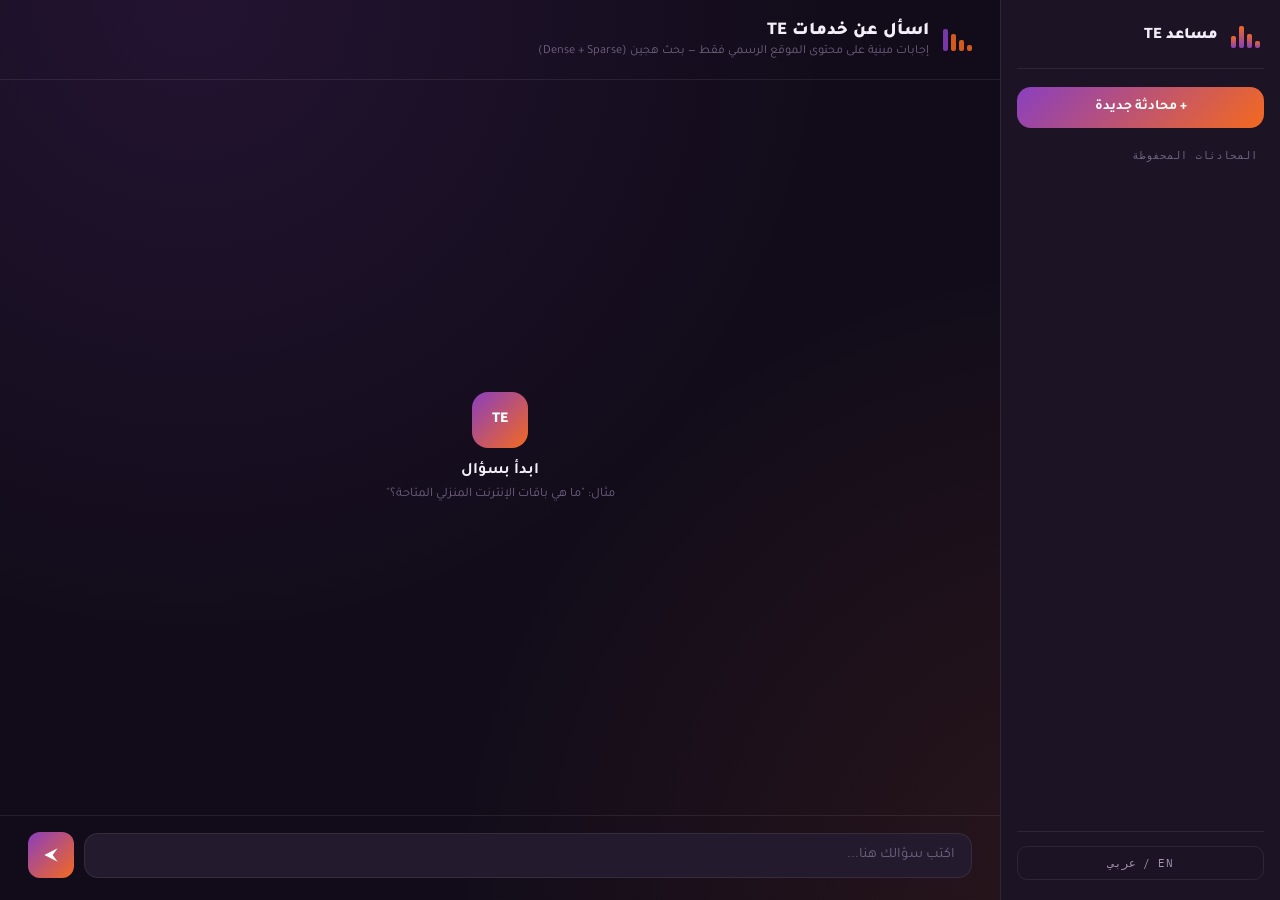
==== index.html @ ca39cd68 "Add files via upload" ====
<!DOCTYPE html>
<html lang="ar" dir="rtl">
<head>
<meta charset="UTF-8">
<meta name="viewport" content="width=device-width, initial-scale=1.0">
<title>مساعد TE.eg الذكي</title>
<link rel="preconnect" href="https://fonts.googleapis.com">
<link href="https://fonts.googleapis.com/css2?family=Tajawal:wght@400;500;700;900&family=IBM+Plex+Mono:wght@400;500&display=swap" rel="stylesheet">
<link rel="stylesheet" href="style.css">
</head>
<body>

<div class="app">

  <aside class="sidebar" id="sidebar">
    <div class="brand">
      <div class="brand-mark" aria-hidden="true">
        <span></span><span></span><span></span><span></span>
      </div>
      <div class="brand-text">
        <strong>مساعد TE</strong>
      </div>
    </div>

    <button class="new-chat-btn" id="newChatBtn">
      <span>+ محادثة جديدة</span>
    </button>

    <div class="sessions-label">المحادثات المحفوظة</div>
    <div class="sessions-list" id="sessionsList">
      <!-- session items injected here -->
    </div>

    <div class="sidebar-footer">
      <button class="lang-toggle" id="langToggle" title="Switch language / تبديل اللغة">EN / عربي</button>
    </div>
  </aside>

  <main class="chat-pane">

    <header class="chat-header">
      <div class="signal-bars" aria-hidden="true">
        <i></i><i></i><i></i><i></i>
      </div>
      <div class="header-text">
        <h1 id="headerTitle">اسأل عن خدمات TE</h1>
        <p id="headerSub">إجابات مبنية على محتوى الموقع الرسمي فقط — بحث هجين (Dense + Sparse)</p>
      </div>
    </header>

    <div class="messages" id="messages">
      <div class="empty-state" id="emptyState">
        <div class="empty-mark">TE</div>
        <h2 id="emptyTitle">ابدأ بسؤال</h2>
        <p id="emptySub">مثال: "ما هي باقات الإنترنت المنزلي المتاحة؟"</p>
      </div>
    </div>

    <form class="composer" id="composerForm">
      <textarea id="messageInput" rows="1" placeholder="اكتب سؤالك هنا..." autocomplete="off"></textarea>
      <button type="submit" id="sendBtn" aria-label="إرسال">
        <svg viewBox="0 0 24 24" width="20" height="20"><path d="M4 12l16-8-6 8 6 8-16-8z" fill="currentColor"/></svg>
      </button>
    </form>

  </main>

</div>

<script src="script.js"></script>
</body>
</html>
---- style.css ----
:root {
  --bg: #120C1A;
  --surface: #1C1424;
  --surface-2: #241A2E;
  --border: rgba(255,255,255,0.08);
  --purple: #8A3FBF;
  --purple-dim: #5A2C7A;
  --orange: #F4691F;
  --orange-dim: #C8511A;
  --text: #F3EEF7;
  --text-muted: #A796B3;
  --text-faint: #6F6180;
  --radius: 14px;
  --font-display: 'Tajawal', sans-serif;
  --font-mono: 'IBM Plex Mono', monospace;
}

* { box-sizing: border-box; }

html, body {
  height: 100%;
  margin: 0;
  background: var(--bg);
  color: var(--text);
  font-family: var(--font-display);
}

body {
  background-image:
    radial-gradient(circle at 15% 0%, rgba(138,63,191,0.14), transparent 45%),
    radial-gradient(circle at 85% 100%, rgba(244,105,31,0.10), transparent 45%);
}

.app {
  display: flex;
  height: 100vh;
  overflow: hidden;
}

/* ---------- Sidebar ---------- */
.sidebar {
  width: 280px;
  flex-shrink: 0;
  background: var(--surface);
  border-inline-end: 1px solid var(--border);
  display: flex;
  flex-direction: column;
  padding: 20px 16px;
}

.brand {
  display: flex;
  align-items: center;
  gap: 12px;
  padding: 4px 4px 20px;
  border-bottom: 1px solid var(--border);
  margin-bottom: 18px;
}

.brand-mark {
  display: flex;
  align-items: flex-end;
  gap: 3px;
  width: 30px;
  height: 24px;
}
.brand-mark span {
  display: block;
  width: 5px;
  background: linear-gradient(180deg, var(--orange), var(--purple));
  border-radius: 2px;
  animation: pulse 2.2s ease-in-out infinite;
}
.brand-mark span:nth-child(1) { height: 30%; animation-delay: 0s; }
.brand-mark span:nth-child(2) { height: 60%; animation-delay: .2s; }
.brand-mark span:nth-child(3) { height: 90%; animation-delay: .4s; }
.brand-mark span:nth-child(4) { height: 50%; animation-delay: .6s; }
@keyframes pulse {
  0%, 100% { opacity: .5; transform: scaleY(0.85); }
  50% { opacity: 1; transform: scaleY(1); }
}

.brand-text { display: flex; flex-direction: column; line-height: 1.3; }
.brand-text strong { font-size: 16px; font-weight: 900; }
.brand-text small { font-family: var(--font-mono); font-size: 10.5px; color: var(--text-faint); letter-spacing: .03em; }

.new-chat-btn {
  background: linear-gradient(135deg, var(--purple), var(--orange));
  color: #fff;
  border: none;
  border-radius: var(--radius);
  padding: 12px 14px;
  font-family: var(--font-display);
  font-weight: 700;
  font-size: 14px;
  cursor: pointer;
  transition: filter .15s, transform .15s;
}
.new-chat-btn:hover { filter: brightness(1.1); transform: translateY(-1px); }
.new-chat-btn:active { transform: translateY(0); }

.sessions-label {
  font-family: var(--font-mono);
  font-size: 10.5px;
  letter-spacing: .06em;
  color: var(--text-faint);
  margin: 20px 6px 8px;
}

.sessions-list {
  flex: 1;
  overflow-y: auto;
  display: flex;
  flex-direction: column;
  gap: 4px;
}

.session-item {
  padding: 10px 12px;
  border-radius: 10px;
  font-size: 13px;
  color: var(--text-muted);
  cursor: pointer;
  border: 1px solid transparent;
  display: flex;
  align-items: center;
  justify-content: space-between;
  gap: 6px;
}
.session-label {
  overflow: hidden;
  text-overflow: ellipsis;
  white-space: nowrap;
  flex: 1;
  min-width: 0;
}
.session-item:hover { background: var(--surface-2); color: var(--text); }
.session-item.active {
  background: var(--surface-2);
  border-color: var(--purple-dim);
  color: var(--text);
}
.session-delete {
  flex-shrink: 0;
  width: 20px; height: 20px;
  border: none;
  background: transparent;
  color: var(--text-faint);
  border-radius: 6px;
  font-size: 15px;
  line-height: 1;
  cursor: pointer;
  display: flex;
  align-items: center;
  justify-content: center;
  opacity: 0;
  transition: opacity .12s, color .12s, background .12s;
}
.session-item:hover .session-delete { opacity: 1; }
.session-delete:hover { color: #fff; background: var(--orange-dim); }

.sidebar-footer {
  border-top: 1px solid var(--border);
  padding-top: 14px;
  margin-top: 10px;
}
.lang-toggle {
  width: 100%;
  background: transparent;
  color: var(--text-muted);
  border: 1px solid var(--border);
  border-radius: 10px;
  padding: 9px;
  font-family: var(--font-mono);
  font-size: 11px;
  letter-spacing: .04em;
  cursor: pointer;
}
.lang-toggle:hover { color: var(--text); border-color: var(--purple-dim); }

/* ---------- Chat pane ---------- */
.chat-pane {
  flex: 1;
  display: flex;
  flex-direction: column;
  min-width: 0;
}

.chat-header {
  display: flex;
  align-items: center;
  gap: 14px;
  padding: 20px 28px;
  border-bottom: 1px solid var(--border);
}

.signal-bars {
  display: flex;
  align-items: flex-end;
  gap: 3px;
  height: 22px;
}
.signal-bars i {
  display: block;
  width: 5px;
  background: var(--orange);
  border-radius: 2px;
  opacity: .85;
}
.signal-bars i:nth-child(1) { height: 25%; }
.signal-bars i:nth-child(2) { height: 50%; }
.signal-bars i:nth-child(3) { height: 75%; }
.signal-bars i:nth-child(4) { height: 100%; background: var(--purple); }

.header-text h1 { margin: 0; font-size: 18px; font-weight: 900; }
.header-text p { margin: 2px 0 0; font-size: 12.5px; color: var(--text-faint); }

.messages {
  flex: 1;
  overflow-y: auto;
  padding: 24px 28px;
  display: flex;
  flex-direction: column;
  gap: 18px;
}

.empty-state {
  margin: auto;
  text-align: center;
  color: var(--text-faint);
}
.empty-mark {
  width: 56px; height: 56px;
  margin: 0 auto 14px;
  border-radius: 16px;
  background: linear-gradient(135deg, var(--purple), var(--orange));
  display: flex; align-items: center; justify-content: center;
  font-weight: 900; font-size: 15px; color: #fff;
}
.empty-state h2 { color: var(--text); font-size: 16px; margin: 0 0 6px; }
.empty-state p { font-size: 13px; margin: 0; }

.msg {
  max-width: 72%;
  padding: 13px 16px;
  border-radius: var(--radius);
  font-size: 14.5px;
  line-height: 1.65;
  white-space: pre-wrap;
  word-wrap: break-word;
}
.msg.user {
  align-self: flex-start;
  background: linear-gradient(135deg, var(--orange-dim), var(--orange));
  color: #fff;
  border-end-end-radius: 4px;
}
.msg.assistant {
  align-self: flex-end;
  background: var(--surface-2);
  border: 1px solid var(--border);
  border-inline-start: 3px solid var(--purple);
  color: var(--text);
  border-end-start-radius: 4px;
}
.msg.thinking { color: var(--text-faint); font-style: italic; }

/* rendered markdown inside assistant bubbles */
.msg.assistant p { margin: 0 0 10px; }
.msg.assistant p:last-child { margin-bottom: 0; }
.msg.assistant ul, .msg.assistant ol {
  margin: 8px 0;
  padding-inline-start: 22px;
}
.msg.assistant li { margin-bottom: 4px; }
.msg.assistant strong { color: var(--orange); font-weight: 700; }
.msg.assistant code {
  background: var(--surface);
  border: 1px solid var(--border);
  border-radius: 4px;
  padding: 1px 5px;
  font-family: var(--font-mono);
  font-size: 0.9em;
}
.msg.assistant a { color: var(--purple); text-decoration: underline; }
.msg.assistant a:hover { color: var(--orange); }

.sources {
  align-self: flex-end;
  max-width: 72%;
  display: flex;
  flex-wrap: wrap;
  gap: 6px;
  margin-top: -10px;
}
.source-chip {
  font-family: var(--font-mono);
  font-size: 10.5px;
  color: var(--text-faint);
  background: var(--surface);
  border: 1px solid var(--border);
  border-radius: 20px;
  padding: 4px 10px;
  text-decoration: none;
  max-width: 220px;
  overflow: hidden;
  text-overflow: ellipsis;
  white-space: nowrap;
}
.source-chip:hover { color: var(--orange); border-color: var(--orange-dim); }

.composer {
  display: flex;
  align-items: flex-end;
  gap: 10px;
  padding: 16px 28px 22px;
  border-top: 1px solid var(--border);
}
.composer textarea {
  flex: 1;
  resize: none;
  max-height: 140px;
  background: var(--surface-2);
  border: 1px solid var(--border);
  border-radius: var(--radius);
  color: var(--text);
  font-family: var(--font-display);
  font-size: 14.5px;
  padding: 13px 16px;
  outline: none;
}
.composer textarea:focus { border-color: var(--purple-dim); }
.composer textarea::placeholder { color: var(--text-faint); }

.composer button {
  width: 46px; height: 46px;
  flex-shrink: 0;
  border: none;
  border-radius: 12px;
  background: linear-gradient(135deg, var(--purple), var(--orange));
  color: #fff;
  cursor: pointer;
  display: flex; align-items: center; justify-content: center;
  transition: transform .15s, filter .15s;
}
.composer button:hover { filter: brightness(1.1); transform: translateY(-1px); }
.composer button:disabled { opacity: .5; cursor: default; transform: none; }

/* ---------- LTR mode ---------- */
body.ltr { direction: ltr; }
body.ltr .sidebar { border-inline-end: 1px solid var(--border); }

/* ---------- Scrollbars ---------- */
.messages::-webkit-scrollbar, .sessions-list::-webkit-scrollbar { width: 6px; }
.messages::-webkit-scrollbar-thumb, .sessions-list::-webkit-scrollbar-thumb {
  background: var(--surface-2); border-radius: 3px;
}

/* ---------- Responsive ---------- */
@media (max-width: 820px) {
  .sidebar { position: fixed; inset-inline-start: 0; top: 0; bottom: 0; z-index: 20;
    transform: translateX(-100%); transition: transform .2s; }
  body.ltr .sidebar { transform: translateX(-100%); }
  .sidebar.open { transform: translateX(0); }
  .msg, .sources { max-width: 88%; }
  .chat-header { padding: 16px; }
  .messages, .composer { padding-inline: 16px; }
}

/* ---------- Reduced motion ---------- */
@media (prefers-reduced-motion: reduce) {
  .brand-mark span { animation: none; }
}

/* ---------- Focus visibility ---------- */
button:focus-visible, textarea:focus-visible, .session-item:focus-visible {
  outline: 2px solid var(--orange);
  outline-offset: 2px;
}
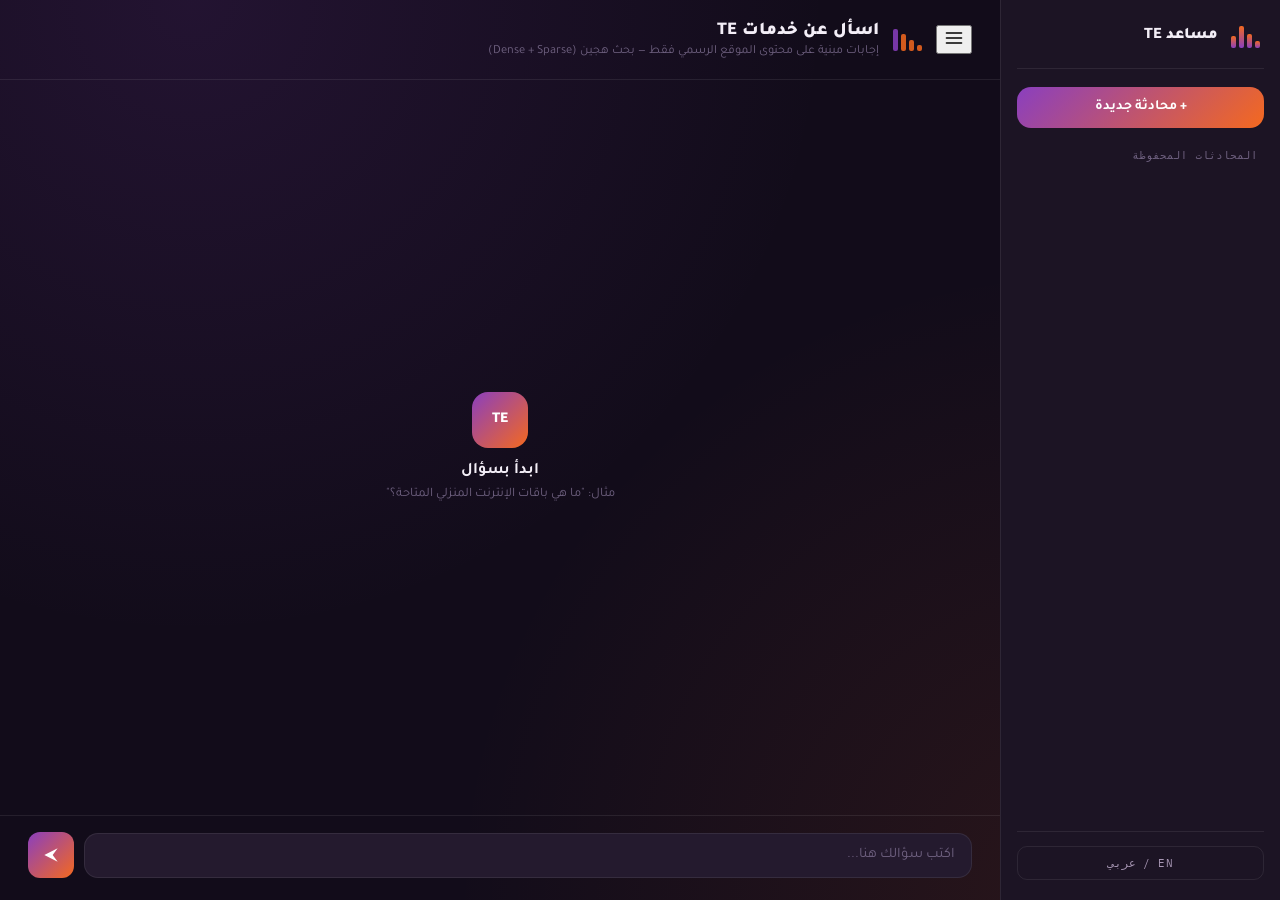
==== commit fea45802: "Add sidebar overlay and menu toggle button" ====
--- a/index.html
+++ b/index.html
@@ -36,9 +36,14 @@
     </div>
   </aside>
 
+  <div class="sidebar-overlay" id="sidebarOverlay"></div>
+
   <main class="chat-pane">
 
     <header class="chat-header">
+      <button class="menu-toggle" id="menuToggle" aria-label="القائمة" aria-expanded="false">
+        <svg viewBox="0 0 24 24" width="20" height="20"><path d="M3 6h18M3 12h18M3 18h18" stroke="currentColor" stroke-width="2" stroke-linecap="round" fill="none"/></svg>
+      </button>
       <div class="signal-bars" aria-hidden="true">
         <i></i><i></i><i></i><i></i>
       </div>
--- a/style.css
+++ b/style.css
@@ -285,6 +285,52 @@
 .msg.assistant a { color: var(--purple); text-decoration: underline; }
 .msg.assistant a:hover { color: var(--orange); }
 
+/* headings inside rendered markdown */
+.msg.assistant h1, .msg.assistant h2, .msg.assistant h3,
+.msg.assistant h4, .msg.assistant h5, .msg.assistant h6 {
+  margin: 14px 0 8px;
+  font-weight: 900;
+  color: var(--text);
+}
+.msg.assistant h1:first-child, .msg.assistant h2:first-child,
+.msg.assistant h3:first-child { margin-top: 0; }
+.msg.assistant h1 { font-size: 1.25em; }
+.msg.assistant h2 { font-size: 1.15em; }
+.msg.assistant h3 { font-size: 1.05em; color: var(--orange); }
+.msg.assistant h4, .msg.assistant h5, .msg.assistant h6 { font-size: 1em; color: var(--purple); }
+
+/* tables inside rendered markdown */
+.msg.assistant .table-wrap {
+  overflow-x: auto;
+  margin: 10px 0;
+  border-radius: 10px;
+  border: 1px solid var(--border);
+}
+.msg.assistant table {
+  width: 100%;
+  border-collapse: collapse;
+  font-size: 0.92em;
+  /* Numbers and mixed digit/currency content read naturally left-to-right
+     even inside an RTL page — this keeps column order and digit order from
+     flipping, which is what made the raw pipes/numbers look scrambled
+     before headings/tables were parsed at all. */
+  direction: ltr;
+  text-align: right;
+}
+.msg.assistant th, .msg.assistant td {
+  padding: 8px 12px;
+  border-bottom: 1px solid var(--border);
+  white-space: nowrap;
+}
+.msg.assistant th {
+  background: var(--surface);
+  color: var(--orange);
+  font-weight: 700;
+  text-align: right;
+}
+.msg.assistant tr:last-child td { border-bottom: none; }
+.msg.assistant tbody tr:hover { background: rgba(255,255,255,0.03); }
+
 .sources {
   align-self: flex-end;
   max-width: 72%;
